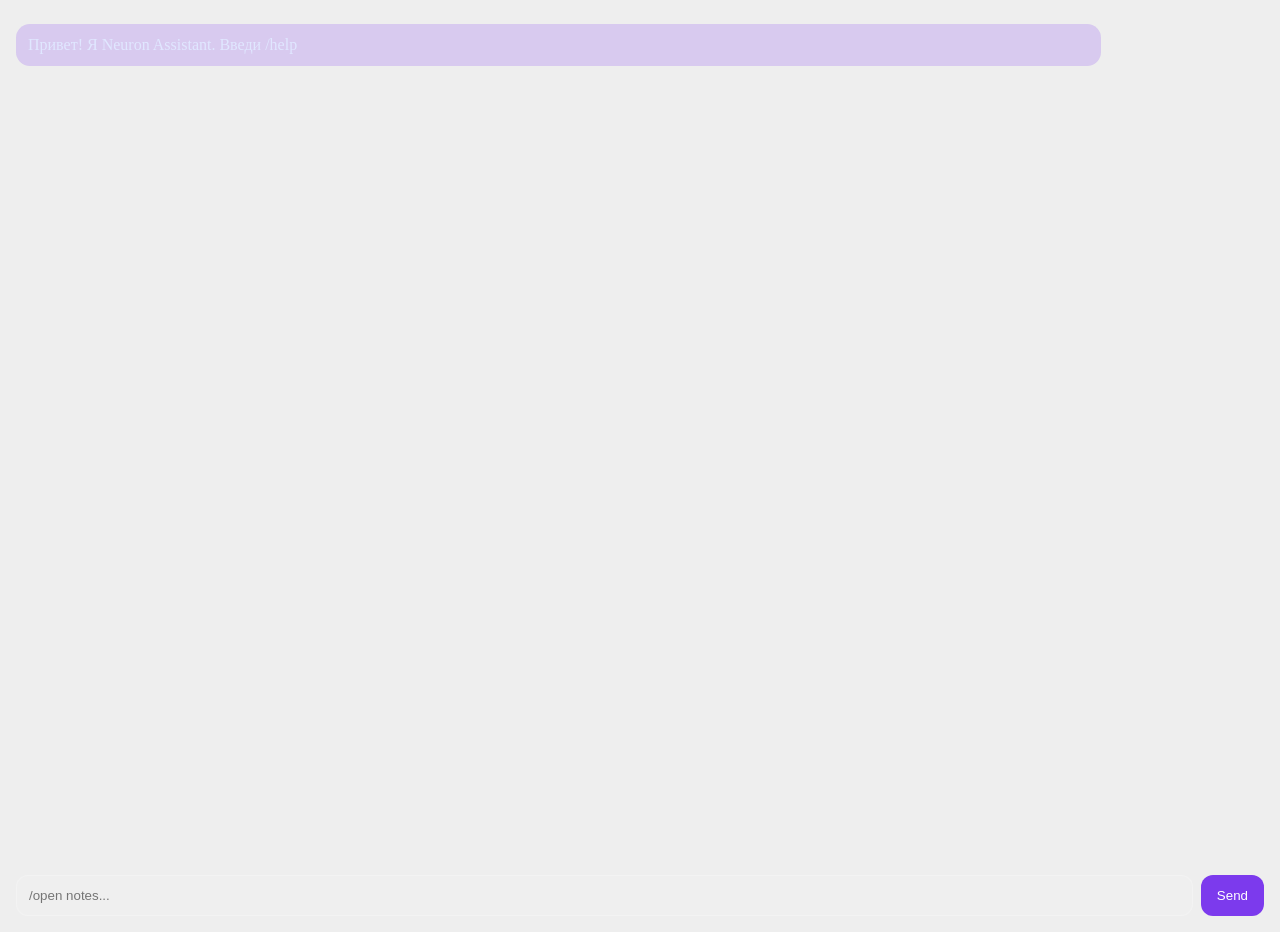
==== src/apps/assistant.html @ 1a3a87e6 "Create assistant.html" ====
<!DOCTYPE html>
<html>
<head>
  <style>
    body { margin: 0; padding: 16px; background: #0001; color: #e0e7ff; height: 100vh; display: flex; flex-direction: column; }
    #chat { flex: 1; overflow-y: auto; padding-bottom: 16px; }
    .msg { margin: 8px 0; padding: 12px; border-radius: 14px; max-width: 85%; }
    .ai { background: rgba(124, 58, 237, 0.2); align-self: flex-start; }
    .user { background: #7c3aed; align-self: flex-end; color: white; }
    #input { display: flex; gap: 8px; }
    input { flex: 1; padding: 12px; background: rgba(255,255,255,0.1); border: 1px solid rgba(255,255,255,0.2); border-radius: 12px; color: white; }
    button { padding: 0 16px; background: #7c3aed; border: none; border-radius: 12px; color: white; }
  </style>
</head>
<body>
  <div id="chat"><div class="msg ai">Привет! Я Neuron Assistant. Введи /help</div></div>
  <div id="input">
    <input type="text" id="cmd" placeholder="/open notes..." />
    <button onclick="send()">Send</button>
  </div>
  <script>
    function send() {
      const input = document.getElementById('cmd');
      const msg = input.value.trim();
      if (!msg) return;
      document.getElementById('chat').innerHTML += `<div class="msg user">${msg}</div>`;
      parent.postMessage({ type: 'assistant', cmd: msg }, '*');
      input.value = '';
    }
    document.getElementById('cmd').addEventListener('keypress', e => e.key === 'Enter' && send());
  </script>
</body>
</html>
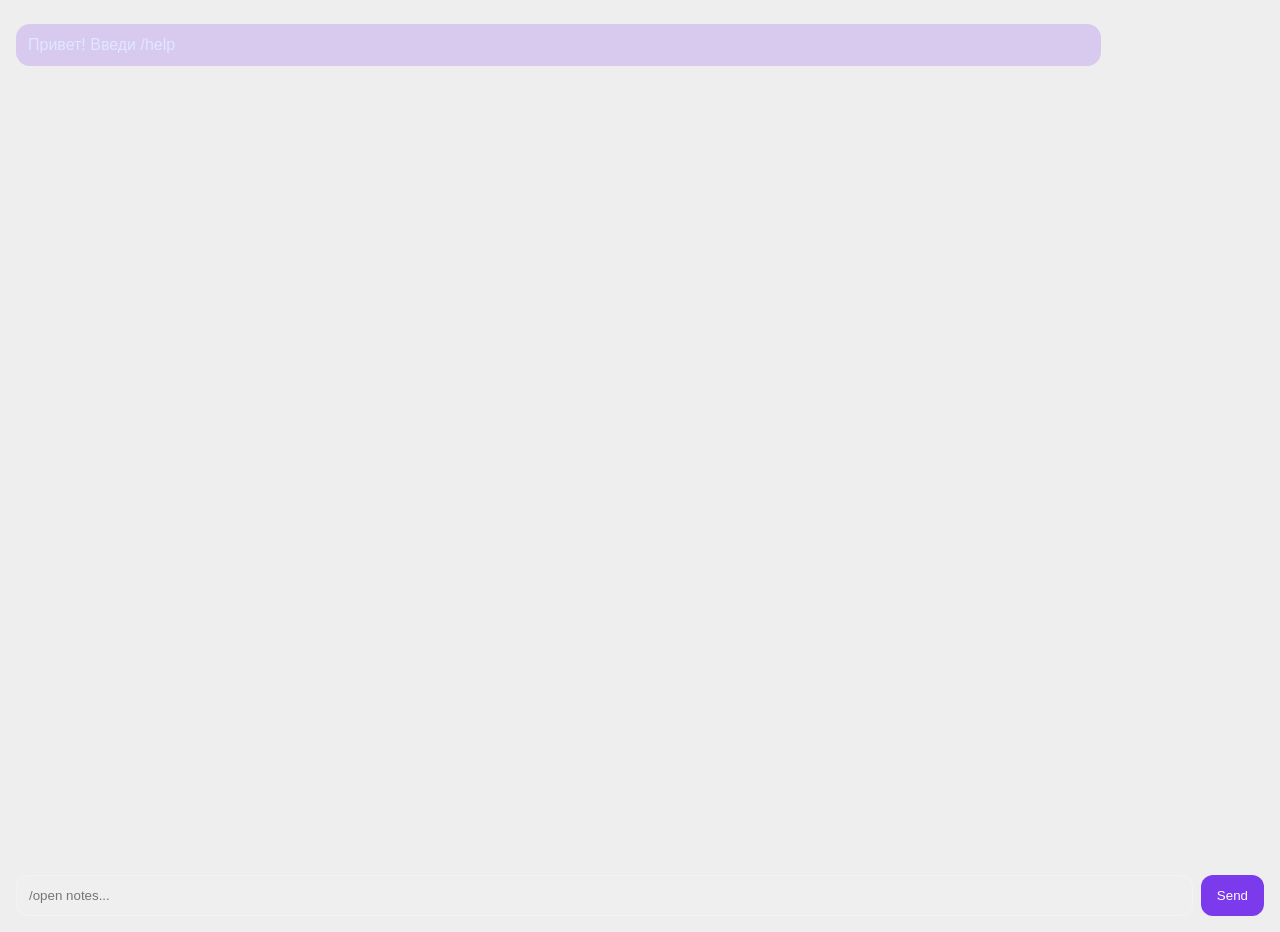
==== commit 26908b31: "Update assistant.html" ====
--- a/src/apps/assistant.html
+++ b/src/apps/assistant.html
@@ -2,18 +2,17 @@
 <html>
 <head>
   <style>
-    body { margin: 0; padding: 16px; background: #0001; color: #e0e7ff; height: 100vh; display: flex; flex-direction: column; }
-    #chat { flex: 1; overflow-y: auto; padding-bottom: 16px; }
-    .msg { margin: 8px 0; padding: 12px; border-radius: 14px; max-width: 85%; }
-    .ai { background: rgba(124, 58, 237, 0.2); align-self: flex-start; }
-    .user { background: #7c3aed; align-self: flex-end; color: white; }
-    #input { display: flex; gap: 8px; }
-    input { flex: 1; padding: 12px; background: rgba(255,255,255,0.1); border: 1px solid rgba(255,255,255,0.2); border-radius: 12px; color: white; }
-    button { padding: 0 16px; background: #7c3aed; border: none; border-radius: 12px; color: white; }
+    body { margin:0; padding:16px; background:#0001; color:#e0e7ff; height:100vh; display:flex; flex-direction:column; font-family:Inter,sans-serif; }
+    #chat { flex:1; overflow-y:auto; padding-bottom:16px; }
+    .msg { margin:8px 0; padding:12px; border-radius:14px; max-width:85%; background:rgba(124,58,237,.2); }
+    .user { background:#7c3aed; align-self:flex-end; color:#fff; }
+    #input { display:flex; gap:8px; }
+    input { flex:1; padding:12px; background:rgba(255,255,255,.1); border:1px solid rgba(255,255,255,.2); border-radius:12px; color:#fff; }
+    button { padding:0 16px; background:#7c3aed; border:none; border-radius:12px; color:#fff; }
   </style>
 </head>
 <body>
-  <div id="chat"><div class="msg ai">Привет! Я Neuron Assistant. Введи /help</div></div>
+  <div id="chat"><div class="msg">Привет! Введи /help</div></div>
   <div id="input">
     <input type="text" id="cmd" placeholder="/open notes..." />
     <button onclick="send()">Send</button>
